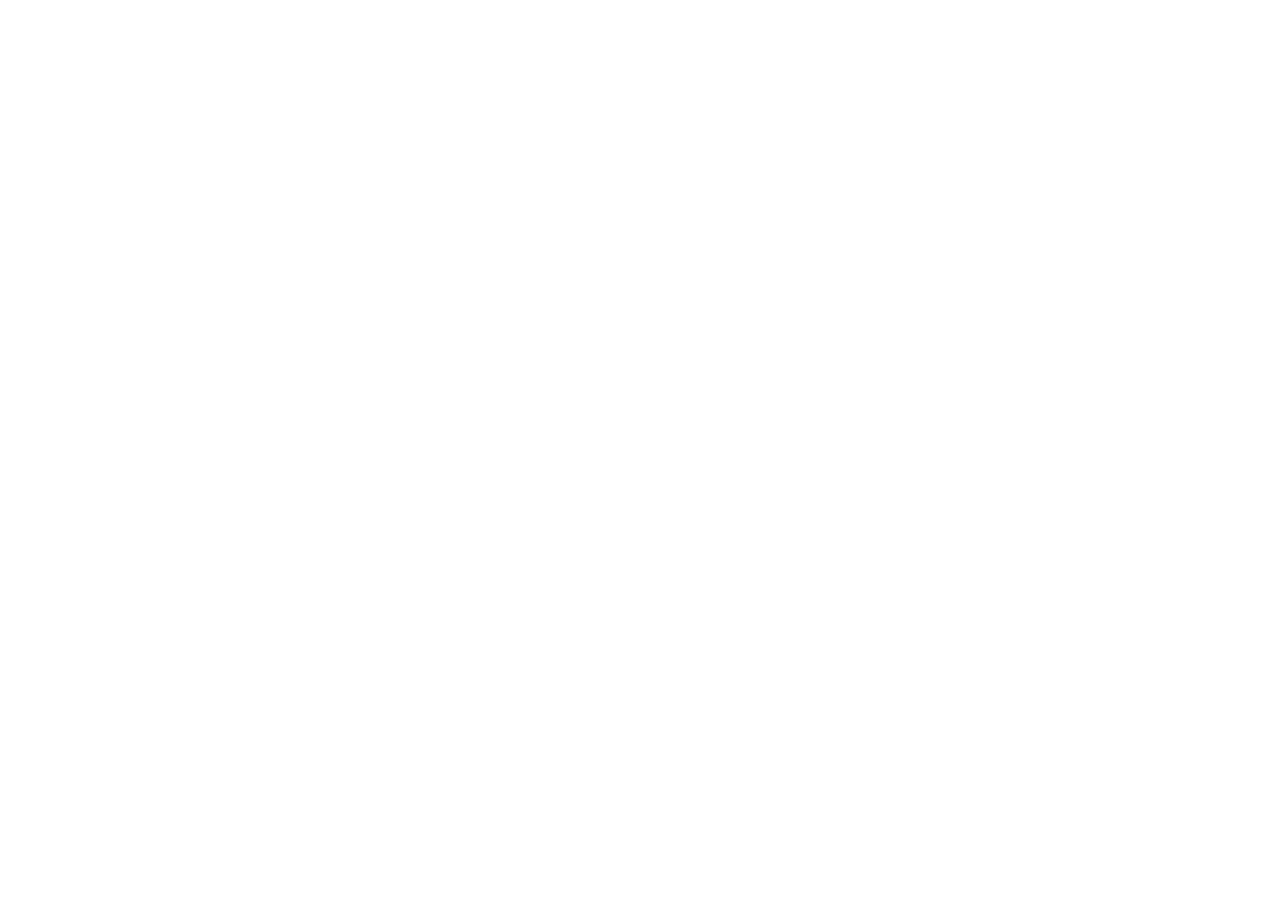
==== index.html @ 0788f6d4 "init" ====
<!DOCTYPE html>
<html lang="en">
  <head>
    <meta charset="UTF-8" />
    <meta http-equiv="X-UA-Compatible" content="IE=edge" />
    <meta name="viewport" content="width=device-width, initial-scale=1.0,  user-scalable=0" />
    <link rel="stylesheet" href="./assets/css/main.css" />
    <title>Contact Form</title>
  </head>
  <body>
    <div id="root"></div>
  </body>
  <script type="module" src="./assets/js/app.js"></script>
</html>
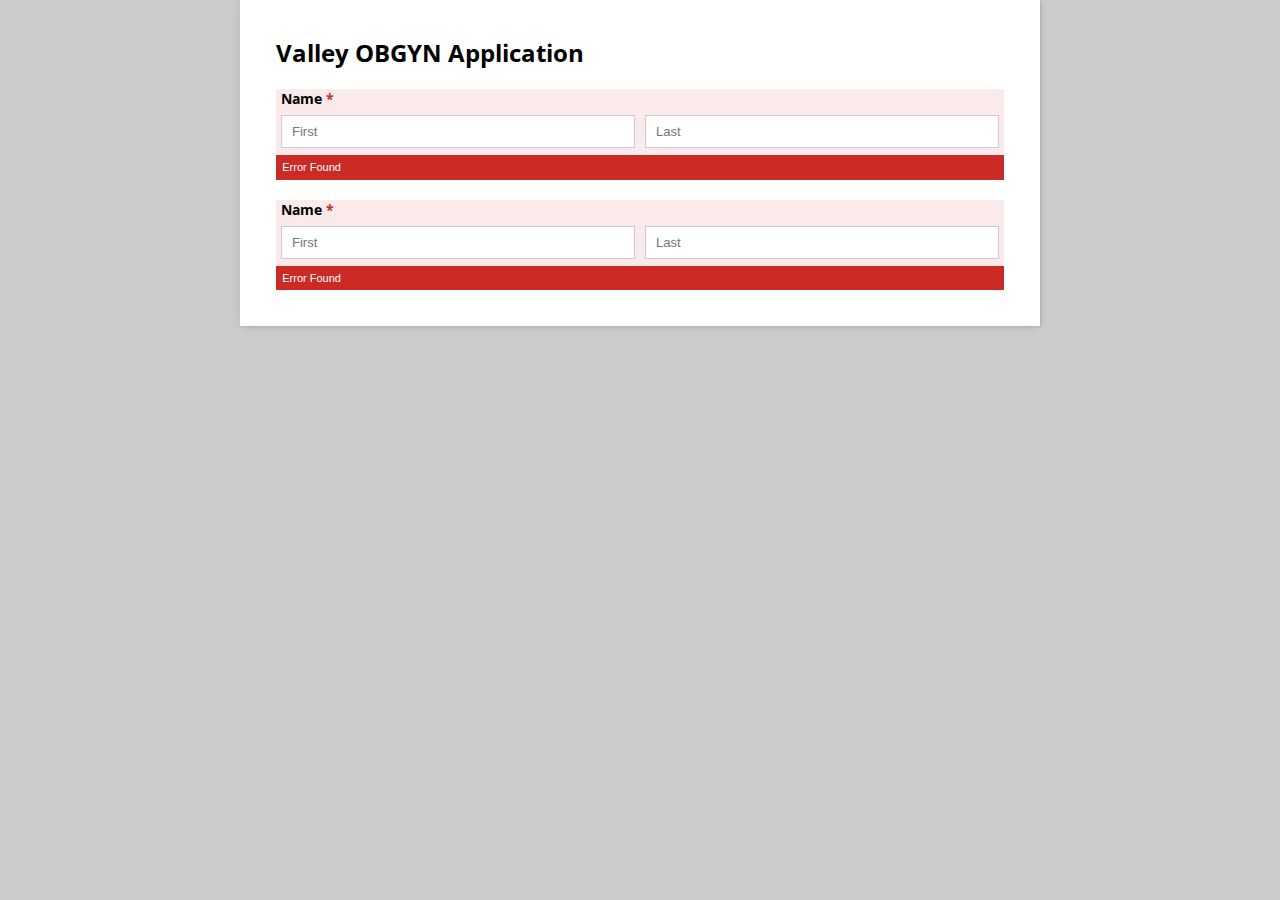
==== commit 7b03ffb0: "input-field" ====
--- a/index.html
+++ b/index.html
@@ -5,7 +5,8 @@
     <meta http-equiv="X-UA-Compatible" content="IE=edge" />
     <meta name="viewport" content="width=device-width, initial-scale=1.0,  user-scalable=0" />
     <link rel="stylesheet" href="./assets/css/main.css" />
-    <title>Contact Form</title>
+    <title>Valley OBGYN Application | Cognito Forms</title>
+    <link rel="stylesheet" href="https://fonts.googleapis.com/css?family=Open+Sans+Condensed:300,700" />
   </head>
   <body>
     <div id="root"></div>
--- a/assets/css/main.css
+++ b/assets/css/main.css
@@ -0,0 +1,96 @@
+body {
+  margin: 0;
+  background-color: #cccccc;
+}
+
+.formDiv {
+  max-width: 800px;
+  /* height: 100vh; */
+  background-color: rgb(255, 255, 255);
+  box-shadow: 0 0 10px hsl(0deg 0% 0% / 10%),
+    1px 1px 2px hsl(0deg 0% 0% / 10%);
+  margin: auto;
+}
+
+.header {
+  padding: 36px;
+  padding-bottom: 0;
+}
+
+.header h1 {
+  margin: 0;
+  font-size: 24px;
+  font-family: "Open Sans Condensed", Helvetica, sans-serif;
+  font-weight: 700;
+}
+
+.form {
+  padding: 0 36px 36px;
+  display: flex;
+  flex-direction: column;
+}
+
+.form-item {
+  margin-top: 20px;
+  display: flex;
+  flex-direction: column;
+  transition: all 0.5s;
+}
+
+.form-item-error {
+  padding: 0 5px;
+  background-color: #faeaea;
+  /* transform: scale(0.99); */
+}
+
+.form-item label {
+  font-family: "Open Sans Condensed", Helvetica, sans-serif;
+  font-size: 14px;
+  font-weight: 700;
+}
+
+.form-item label span {
+  color: rgb(204, 42, 36);
+}
+
+.form-item .input-field {
+  display: flex;
+  flex-direction: row;
+  width: 100%;
+  justify-content: space-between;
+  /* flex-wrap: wrap; */
+}
+
+.input-field input {
+  width: 100%;
+  background-color: rgb(255, 255, 255);
+  border: 1px solid rgb(204, 204, 204);
+  color: rgb(51, 51, 51);
+  font-size: 13px;
+  font-weight: 400;
+  padding: 8px 10px;
+  outline: none;
+  margin: 7px 0;
+  font-family: Arial, Helvetica, sans-serif;
+  transition: all 0.3s;
+}
+
+.rows-input input:first-child {
+  margin-right: 10px;
+}
+
+.input-field input:focus {
+  border-color: rgb(33, 158, 253);
+}
+
+.form-item .error-div {
+  padding: 6.25px;
+  background-color: rgb(204, 42, 36);
+  font-size: 11px;
+  transition: all 0.5s;
+  opacity: 1;
+  color: rgb(255, 255, 255);
+  font-family: Arial, Helvetica, sans-serif;
+  margin-left: -5px;
+  margin-right: -5px;
+}
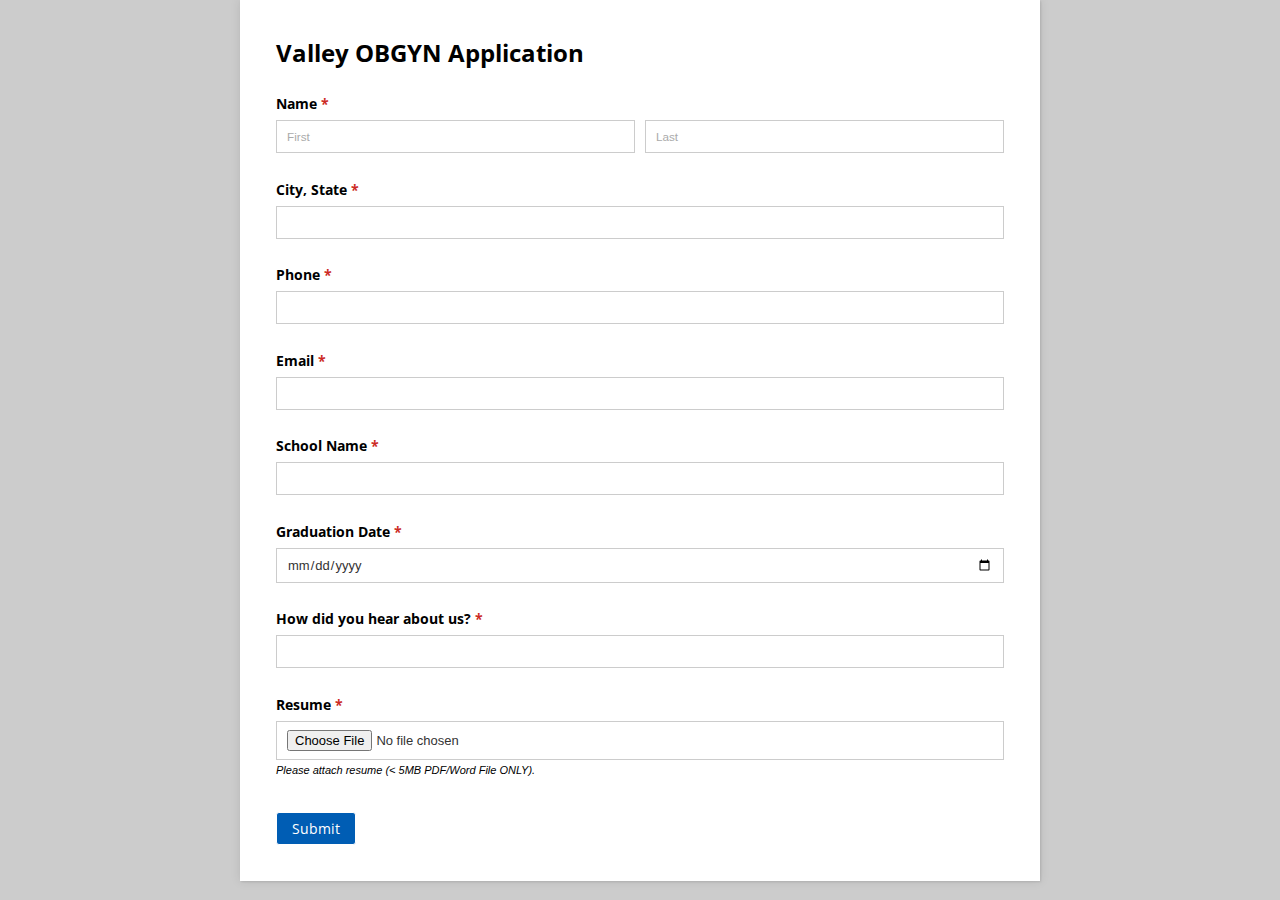
==== commit 3160d206: "final" ====
--- a/index.html
+++ b/index.html
@@ -5,7 +5,7 @@
     <meta http-equiv="X-UA-Compatible" content="IE=edge" />
     <meta name="viewport" content="width=device-width, initial-scale=1.0,  user-scalable=0" />
     <link rel="stylesheet" href="./assets/css/main.css" />
-    <title>Valley OBGYN Application | Cognito Forms</title>
+    <title>Valley OBGYN Application</title>
     <link rel="stylesheet" href="https://fonts.googleapis.com/css?family=Open+Sans+Condensed:300,700" />
   </head>
   <body>
--- a/assets/css/main.css
+++ b/assets/css/main.css
@@ -12,6 +12,13 @@
   margin: auto;
 }
 
+.thanks{
+  animation-duration: 2s; 
+  animation-name: bounceIn;
+  margin-top: 40px;
+  padding: 20px 0;
+}
+
 .header {
   padding: 36px;
   padding-bottom: 0;
@@ -25,13 +32,13 @@
 }
 
 .form {
-  padding: 0 36px 36px;
+  padding: 10px 36px 36px;
   display: flex;
   flex-direction: column;
 }
 
 .form-item {
-  margin-top: 20px;
+  margin-top: 15px;
   display: flex;
   flex-direction: column;
   transition: all 0.5s;
@@ -88,9 +95,144 @@
   background-color: rgb(204, 42, 36);
   font-size: 11px;
   transition: all 0.5s;
-  opacity: 1;
+  opacity: 0;
   color: rgb(255, 255, 255);
   font-family: Arial, Helvetica, sans-serif;
-  margin-left: -5px;
-  margin-right: -5px;
-}
+ /* margin-left: -5px;
+  margin-right: -5px;*/
+  margin-top: -20px;
+}
+
+.form .button {
+  background-color: rgb(0, 93, 180);
+  border: 1px solid #fff;
+  border-radius: 3px;
+  font-family: "Open Sans Condensed", Helvetica, sans-serif;
+  font-size: 14px;
+  padding: 6px 7.5px;
+  width: max-content;
+  margin-top: 36px;
+  min-width: 80px;
+  color: rgb(255, 255, 255);
+  transition: all 0.5s;
+  display: flex;
+  justify-content: center;
+  align-items: center;
+}
+
+.form .button svg{
+  width: 23.5px;
+  fill: #fff;
+  animation-name: spin;
+  animation-duration: 0.5s;
+  animation-iteration-count: infinite;
+  animation-timing-function: linear; 
+}
+
+
+@keyframes spin {
+    from {
+        transform:rotate(0deg);
+    }
+    to {
+        transform:rotate(360deg);
+    }
+}
+
+.form .button:not([disabled]){
+  cursor: pointer;
+}
+
+.button:not([disabled]):hover{
+  box-shadow: 0 0 1.5px 1.5px rgb(33, 158, 253);
+}
+
+input::placeholder {
+  color: #aaa;
+  font-size: 90%;
+}
+
+.error {
+  margin-top: 20px;
+  font-size: 13px;
+  background-image: linear-gradient(#ffebe9, #ffebe9);
+  border: 1px solid #ff818266;
+  flex-direction: row;
+  display: none;
+  align-items: center;
+  padding: 16px;
+  color: #870000;
+  animation-name: shakeX ;
+  animation-duration: 1.5s;
+}
+
+@keyframes shakeX { from, to { transform: translate3d(0, 0, 0); } 10%, 30%, 50%, 70%, 90% { transform: translate3d(-10px, 0, 0); } 20%, 40%, 60%, 80% { transform: translate3d(10px, 0, 0); } }
+
+
+
+@keyframes bounceIn {
+  from,
+  20%,
+  40%,
+  60%,
+  80%,
+  to {
+    animation-timing-function: cubic-bezier(0.215, 0.61, 0.355, 1);
+  }
+
+  0% {
+    opacity: 0;
+    transform: scale3d(0.3, 0.3, 0.3);
+  }
+
+  20% {
+    transform: scale3d(1.1, 1.1, 1.1);
+  }
+  
+  40% {
+    transform: scale3d(0.9, 0.9, 0.9);
+  }
+
+  60% {
+    opacity: 1;
+    transform: scale3d(1.03, 1.03, 1.03);
+  }
+
+  80% {
+    transform: scale3d(0.97, 0.97, 0.97);
+  }
+
+  to {
+    opacity: 1;
+    transform: scale3d(1, 1, 1);
+  }
+}
+
+
+@media screen and (max-width: 600px){
+  body{
+    background-color: #fff;
+  }
+  
+  .header {
+    padding: 25px !important;
+    padding-bottom: 0 !important;
+    padding-top: 15px;
+  }
+  
+  .header h1{
+    font-size: 28px;
+  }
+  
+  .form-item label {
+    font-size: 15px;
+  }
+  
+  .form .button{
+    font-size: 16px;
+  }
+  
+  .form{
+    padding: 10px 25px 25px !important;
+  }
+}
